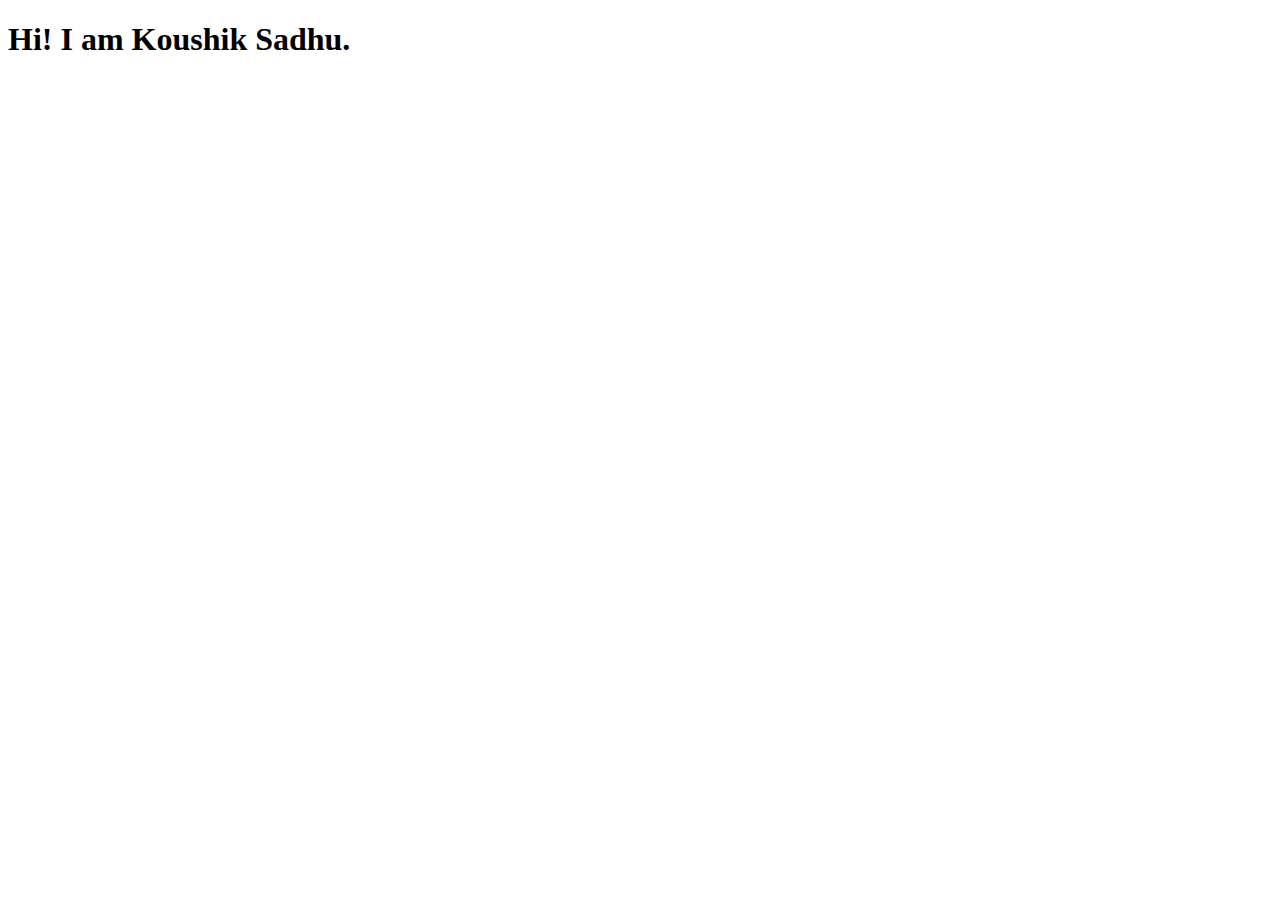
==== Flask/Card Project/templates/index.html @ 4cf48897 "added" ====
<!DOCTYPE html>
<html lang="en">
  <head>
    <meta charset="UTF-8" />
    <meta name="viewport" content="width=device-width, initial-scale=1.0" />
    <title>Koushik Sadhu</title>
    <link rel="stylesheet" href="static/styles.css">
  </head>
  <body>
    <h1>Hi! I am Koushik Sadhu.</h1>
  </body>
</html>
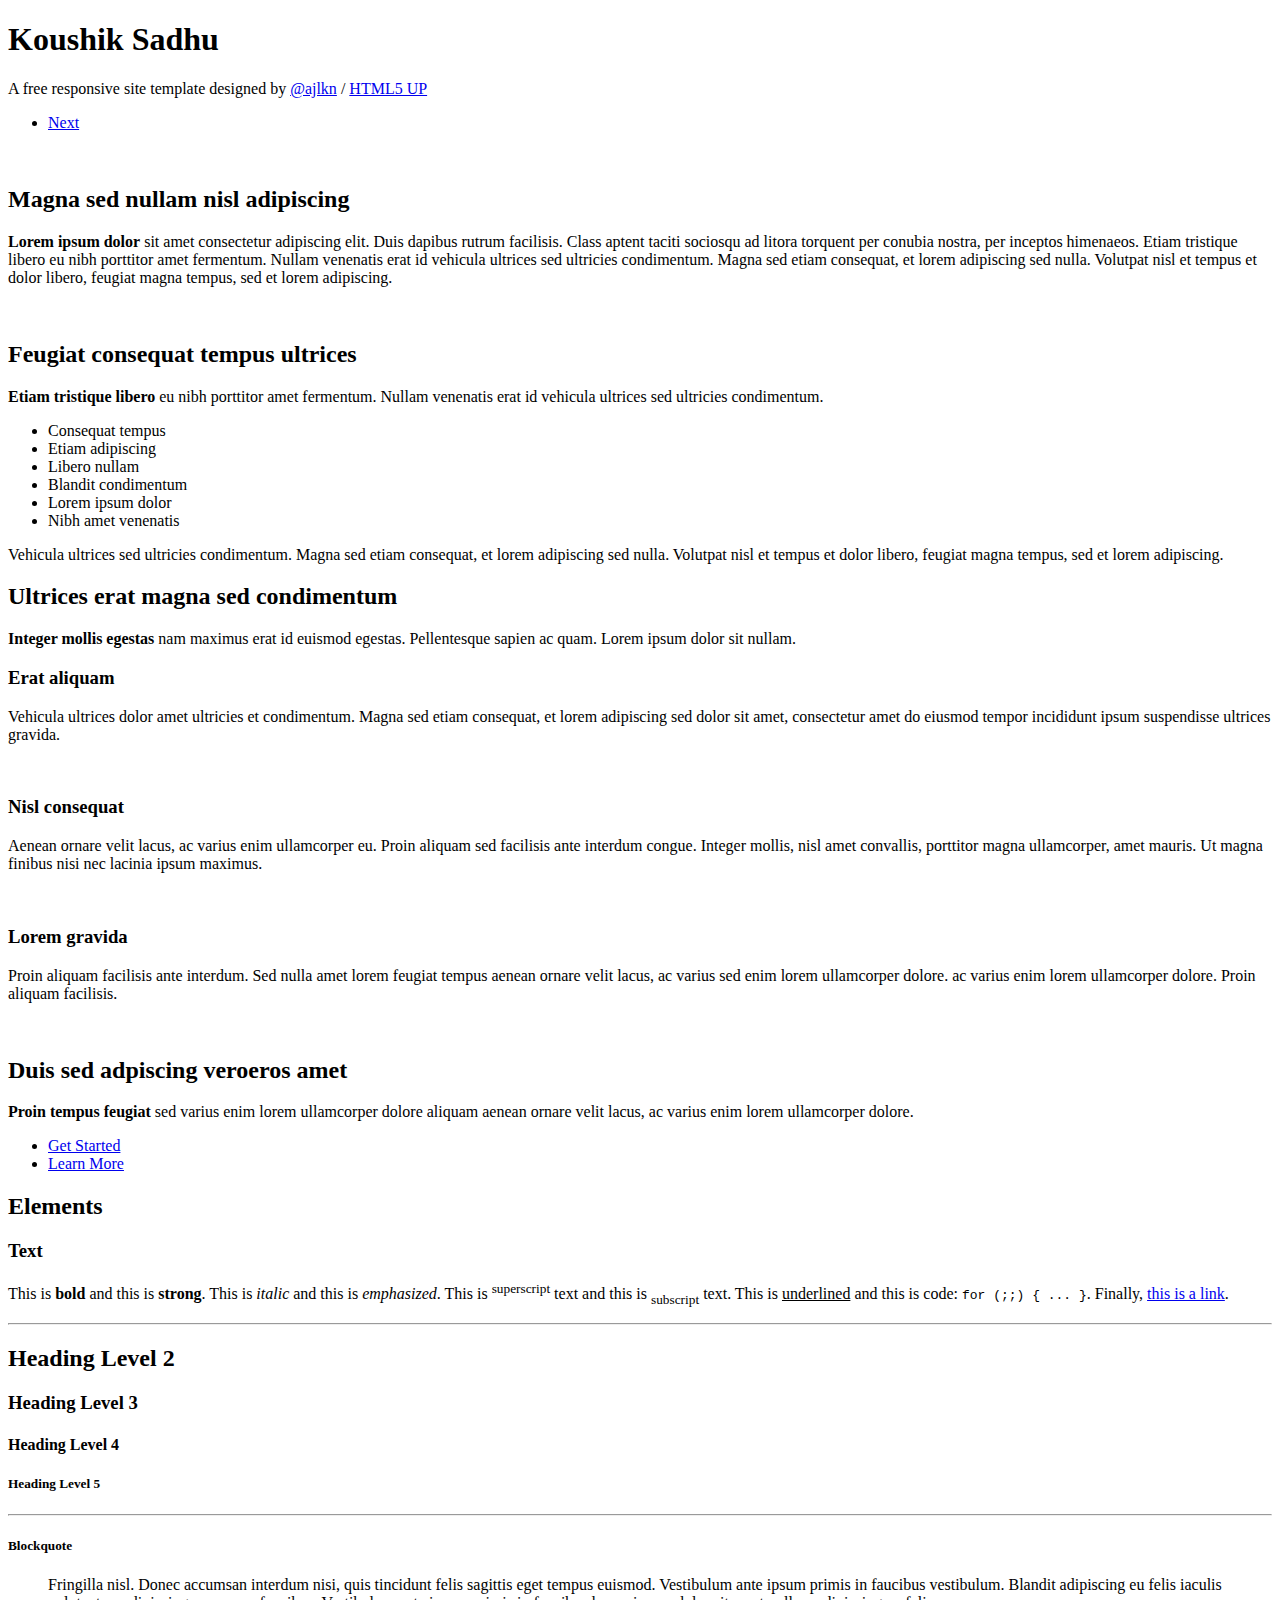
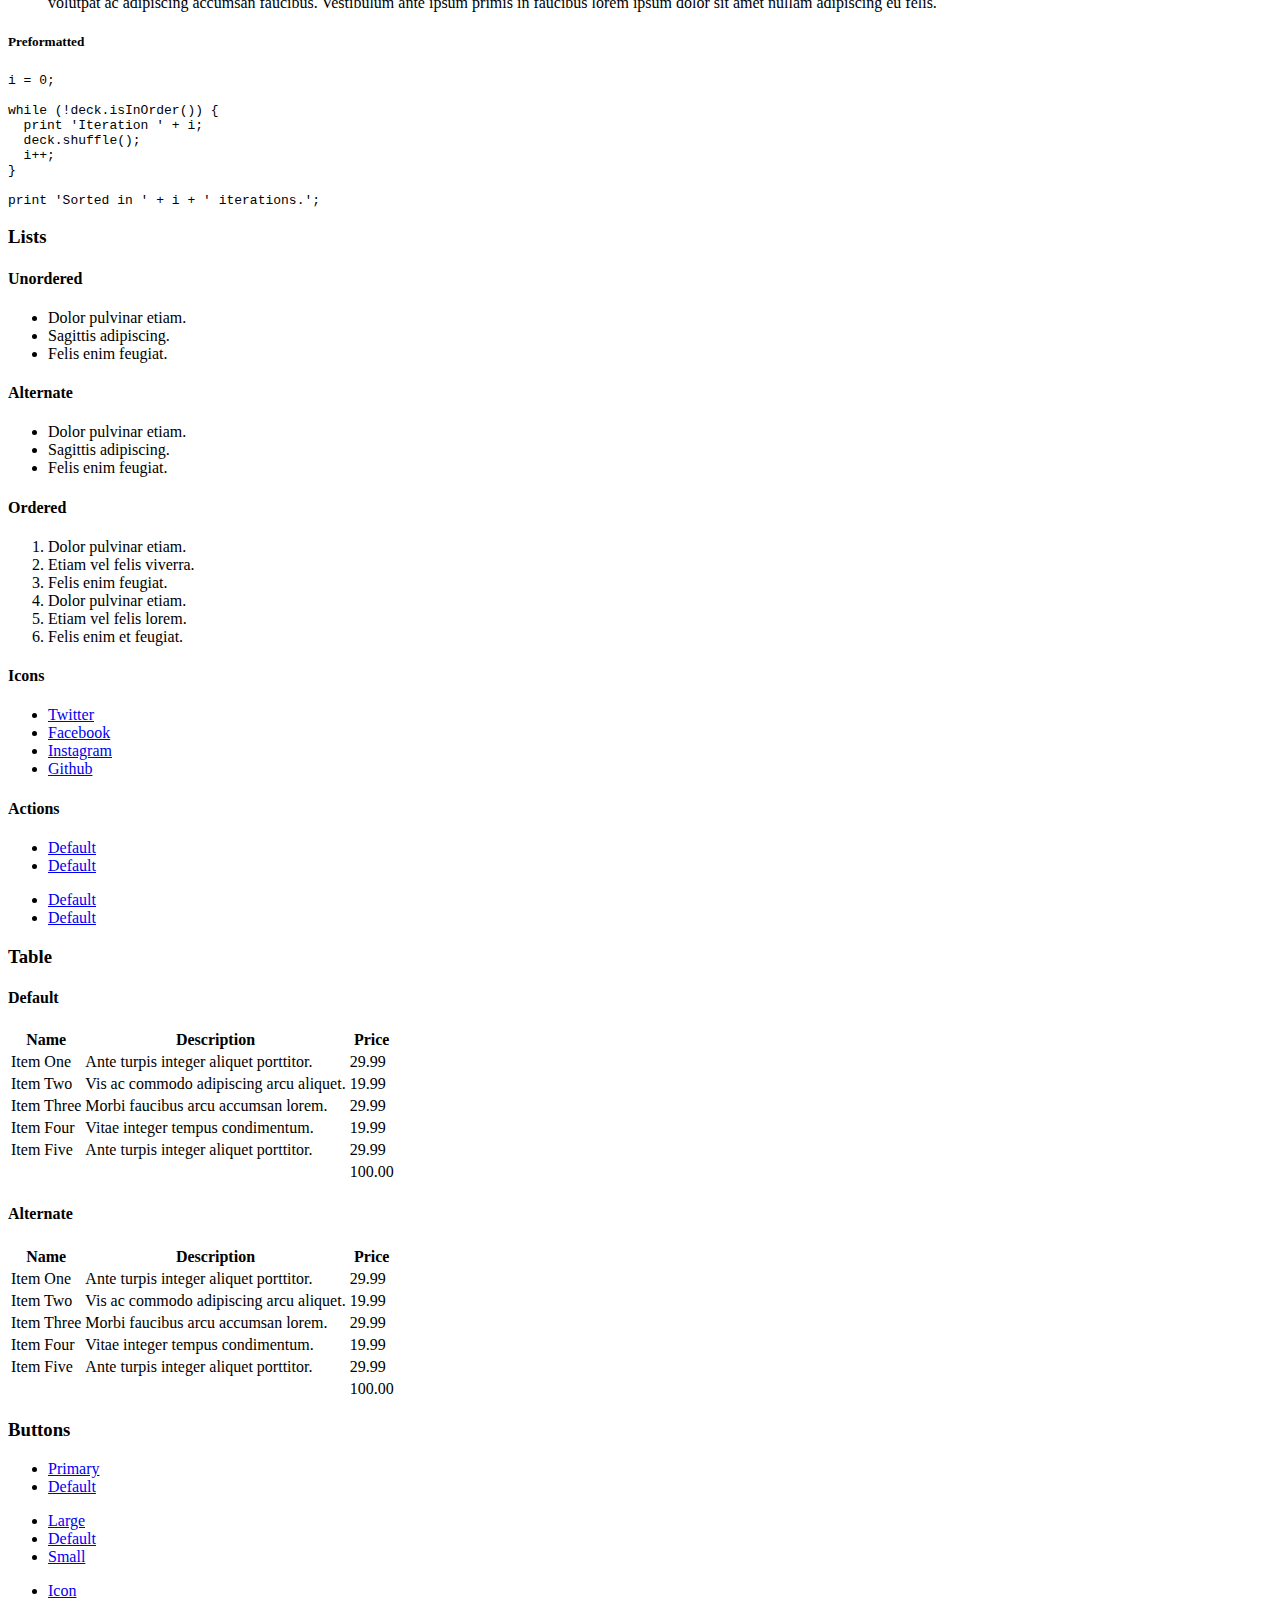
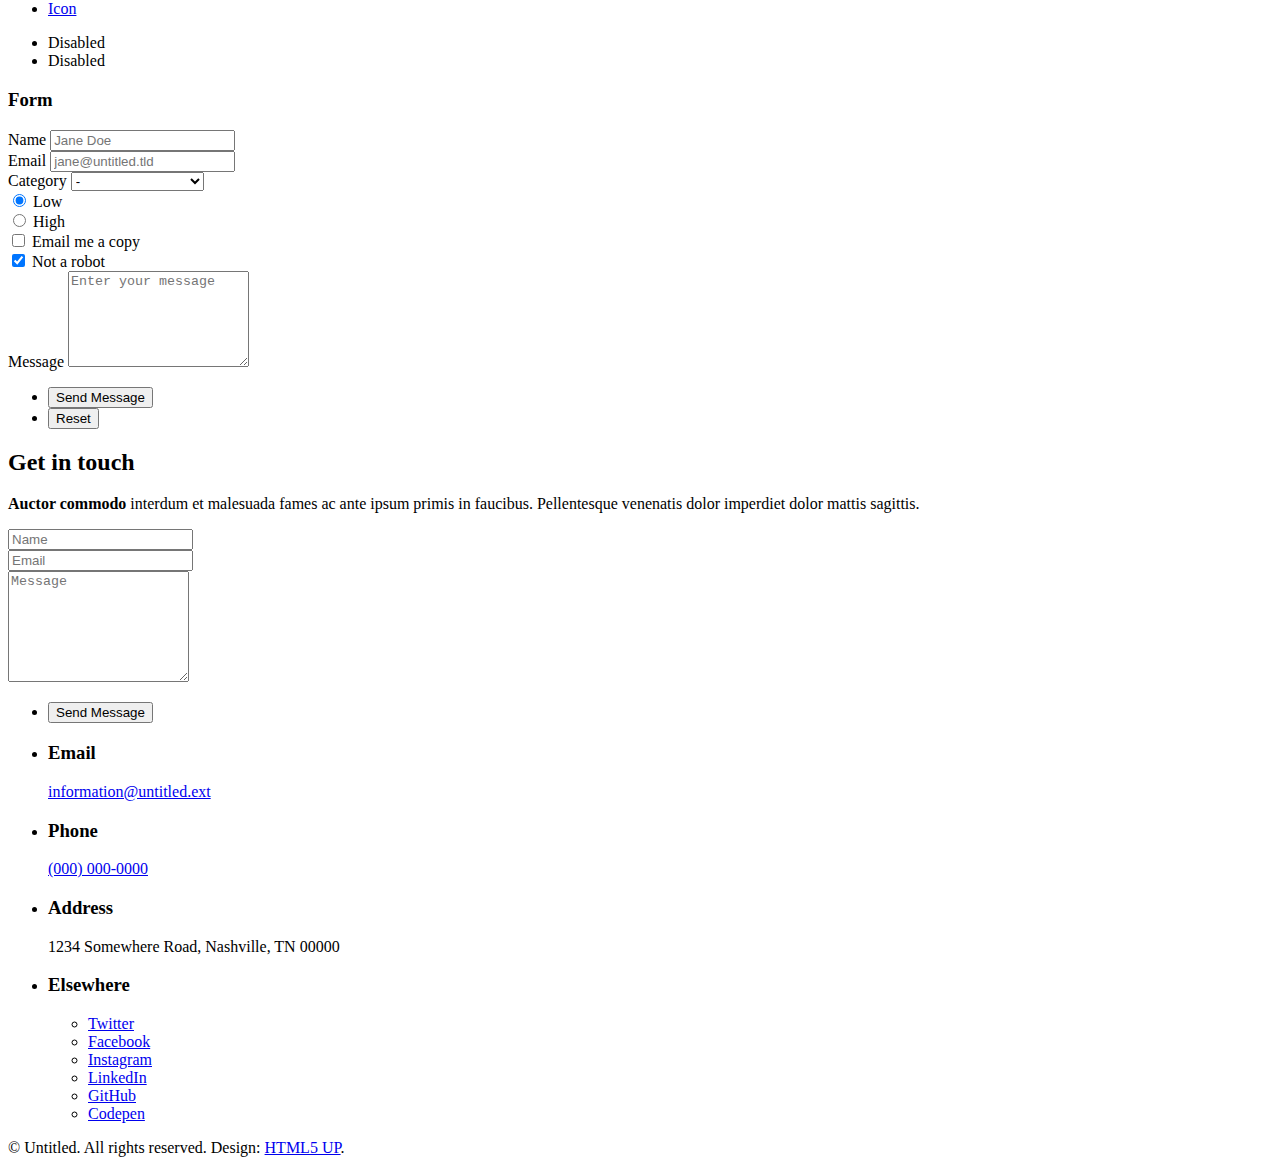
==== commit deefd640: "Added" ====
--- a/Flask/Card Project/templates/index.html
+++ b/Flask/Card Project/templates/index.html
@@ -1,12 +1,649 @@
 <!DOCTYPE html>
-<html lang="en">
+<!--
+	Paradigm Shift by HTML5 UP
+	html5up.net | @ajlkn
+	Free for personal and commercial use under the CCA 3.0 license (html5up.net/license)
+-->
+<html>
   <head>
-    <meta charset="UTF-8" />
-    <meta name="viewport" content="width=device-width, initial-scale=1.0" />
-    <title>Koushik Sadhu</title>
-    <link rel="stylesheet" href="static/styles.css">
+    <title>Koushik's Portfolio</title>
+    <meta charset="utf-8" />
+    <meta
+      name="viewport"
+      content="width=device-width, initial-scale=1, user-scalable=no"
+    />
+    <meta name="description" content="" />
+    <meta name="keywords" content="" />
+    <link rel="stylesheet" href="static/assets/css/main.css" />
   </head>
-  <body>
-    <h1>Hi! I am Koushik Sadhu.</h1>
+  <body class="is-preload">
+    <!-- Wrapper -->
+    <div id="wrapper">
+      <!-- Intro -->
+      <section class="intro">
+        <header>
+          <h1>Koushik Sadhu</h1>
+          <p>
+            A free responsive site template designed by
+            <a href="https://twitter.com/ajlkn">@ajlkn</a> /
+            <a href="https://html5up.net">HTML5 UP</a>
+          </p>
+          <ul class="actions">
+            <li>
+              <a href="#first" class="arrow scrolly"
+                ><span class="label">Next</span></a
+              >
+            </li>
+          </ul>
+        </header>
+        <div class="content">
+          <span class="image fill" data-position="center"
+            ><img src="static/images/pic01.jpg" alt=""
+          /></span>
+        </div>
+      </section>
+
+      <!-- Section -->
+      <section id="first">
+        <header>
+          <h2>Magna sed nullam nisl adipiscing</h2>
+        </header>
+        <div class="content">
+          <p>
+            <strong>Lorem ipsum dolor</strong> sit amet consectetur adipiscing
+            elit. Duis dapibus rutrum facilisis. Class aptent taciti sociosqu ad
+            litora torquent per conubia nostra, per inceptos himenaeos. Etiam
+            tristique libero eu nibh porttitor amet fermentum. Nullam venenatis
+            erat id vehicula ultrices sed ultricies condimentum. Magna sed etiam
+            consequat, et lorem adipiscing sed nulla. Volutpat nisl et tempus et
+            dolor libero, feugiat magna tempus, sed et lorem adipiscing.
+          </p>
+          <span class="image main"
+            ><img src="static/images/pic02.jpg" alt=""
+          /></span>
+        </div>
+      </section>
+
+      <!-- Section -->
+      <section>
+        <header>
+          <h2>Feugiat consequat tempus ultrices</h2>
+        </header>
+        <div class="content">
+          <p>
+            <strong>Etiam tristique libero</strong> eu nibh porttitor amet
+            fermentum. Nullam venenatis erat id vehicula ultrices sed ultricies
+            condimentum.
+          </p>
+          <ul class="feature-icons">
+            <li class="icon solid fa-laptop">Consequat tempus</li>
+            <li class="icon solid fa-bolt">Etiam adipiscing</li>
+            <li class="icon solid fa-signal">Libero nullam</li>
+            <li class="icon solid fa-cog">Blandit condimentum</li>
+            <li class="icon solid fa-map-marker-alt">Lorem ipsum dolor</li>
+            <li class="icon solid fa-code">Nibh amet venenatis</li>
+          </ul>
+          <p>
+            Vehicula ultrices sed ultricies condimentum. Magna sed etiam
+            consequat, et lorem adipiscing sed nulla. Volutpat nisl et tempus et
+            dolor libero, feugiat magna tempus, sed et lorem adipiscing.
+          </p>
+        </div>
+      </section>
+
+      <!-- Section -->
+      <section>
+        <header>
+          <h2>Ultrices erat magna sed condimentum</h2>
+        </header>
+        <div class="content">
+          <p>
+            <strong>Integer mollis egestas</strong> nam maximus erat id euismod
+            egestas. Pellentesque sapien ac quam. Lorem ipsum dolor sit nullam.
+          </p>
+
+          <!-- Section -->
+          <section>
+            <header>
+              <h3>Erat aliquam</h3>
+              <p>
+                Vehicula ultrices dolor amet ultricies et condimentum. Magna sed
+                etiam consequat, et lorem adipiscing sed dolor sit amet,
+                consectetur amet do eiusmod tempor incididunt ipsum suspendisse
+                ultrices gravida.
+              </p>
+            </header>
+            <div class="content">
+              <div class="gallery">
+                <a href="static/images/gallery/fulls/01.jpg" class="landscape"
+                  ><img src="static/images/gallery/thumbs/01.jpg" alt=""
+                /></a>
+                <a href="static/images/gallery/fulls/02.jpg"
+                  ><img src="static/images/gallery/thumbs/02.jpg" alt=""
+                /></a>
+                <a href="static/images/gallery/fulls/03.jpg"
+                  ><img src="static/images/gallery/thumbs/03.jpg" alt=""
+                /></a>
+                <a href="static/images/gallery/fulls/04.jpg" class="landscape"
+                  ><img src="static/images/gallery/thumbs/04.jpg" alt=""
+                /></a>
+              </div>
+            </div>
+          </section>
+
+          <!-- Section -->
+          <section>
+            <header>
+              <h3>Nisl consequat</h3>
+              <p>
+                Aenean ornare velit lacus, ac varius enim ullamcorper eu. Proin
+                aliquam sed facilisis ante interdum congue. Integer mollis, nisl
+                amet convallis, porttitor magna ullamcorper, amet mauris. Ut
+                magna finibus nisi nec lacinia ipsum maximus.
+              </p>
+            </header>
+            <div class="content">
+              <div class="gallery">
+                <a href="static/images/gallery/fulls/05.jpg" class="landscape"
+                  ><img src="static/images/gallery/thumbs/05.jpg" alt=""
+                /></a>
+                <a href="static/images/gallery/fulls/06.jpg"
+                  ><img src="static/images/gallery/thumbs/06.jpg" alt=""
+                /></a>
+                <a href="static/images/gallery/fulls/07.jpg"
+                  ><img src="static/images/gallery/thumbs/07.jpg" alt=""
+                /></a>
+              </div>
+            </div>
+          </section>
+
+          <!-- Section -->
+          <section>
+            <header>
+              <h3>Lorem gravida</h3>
+              <p>
+                Proin aliquam facilisis ante interdum. Sed nulla amet lorem
+                feugiat tempus aenean ornare velit lacus, ac varius sed enim
+                lorem ullamcorper dolore. ac varius enim lorem ullamcorper
+                dolore. Proin aliquam facilisis.
+              </p>
+            </header>
+            <div class="content">
+              <div class="gallery">
+                <a href="static/images/gallery/fulls/08.jpg" class="portrait"
+                  ><img src="static/images/gallery/thumbs/08.jpg" alt=""
+                /></a>
+                <a href="static/images/gallery/fulls/09.jpg" class="portrait"
+                  ><img src="static/images/gallery/thumbs/09.jpg" alt=""
+                /></a>
+                <a href="static/images/gallery/fulls/10.jpg" class="landscape"
+                  ><img src="static/images/gallery/thumbs/10.jpg" alt=""
+                /></a>
+              </div>
+            </div>
+          </section>
+        </div>
+      </section>
+
+      <!-- Section -->
+      <section>
+        <header>
+          <h2>Duis sed adpiscing veroeros amet</h2>
+        </header>
+        <div class="content">
+          <p>
+            <strong>Proin tempus feugiat</strong> sed varius enim lorem
+            ullamcorper dolore aliquam aenean ornare velit lacus, ac varius enim
+            lorem ullamcorper dolore.
+          </p>
+          <ul class="actions">
+            <li><a href="#" class="button primary large">Get Started</a></li>
+            <li><a href="#" class="button large">Learn More</a></li>
+          </ul>
+        </div>
+      </section>
+
+      <!-- Elements -->
+
+      <section>
+        <header>
+          <h2>Elements</h2>
+        </header>
+        <div class="content">
+          <section>
+            <header>
+              <h3>Text</h3>
+            </header>
+            <div class="content">
+              <p>
+                This is <b>bold</b> and this is <strong>strong</strong>. This is
+                <i>italic</i> and this is <em>emphasized</em>. This is
+                <sup>superscript</sup> text and this is
+                <sub>subscript</sub> text. This is <u>underlined</u> and this is
+                code: <code>for (;;) { ... }</code>. Finally,
+                <a href="#">this is a link</a>.
+              </p>
+              <hr />
+              <h2>Heading Level 2</h2>
+              <h3>Heading Level 3</h3>
+              <h4>Heading Level 4</h4>
+              <h5>Heading Level 5</h5>
+              <hr />
+              <h5>Blockquote</h5>
+              <blockquote>
+                Fringilla nisl. Donec accumsan interdum nisi, quis tincidunt
+                felis sagittis eget tempus euismod. Vestibulum ante ipsum primis
+                in faucibus vestibulum. Blandit adipiscing eu felis iaculis
+                volutpat ac adipiscing accumsan faucibus. Vestibulum ante ipsum
+                primis in faucibus lorem ipsum dolor sit amet nullam adipiscing
+                eu felis.
+              </blockquote>
+              <h5>Preformatted</h5>
+              <pre><code>i = 0;
+
+while (!deck.isInOrder()) {
+  print 'Iteration ' + i;
+  deck.shuffle();
+  i++;
+}
+
+print 'Sorted in ' + i + ' iterations.';</code></pre>
+            </div>
+          </section>
+
+          <section>
+            <header>
+              <h3>Lists</h3>
+            </header>
+            <div class="content">
+              <h4>Unordered</h4>
+              <ul>
+                <li>Dolor pulvinar etiam.</li>
+                <li>Sagittis adipiscing.</li>
+                <li>Felis enim feugiat.</li>
+              </ul>
+
+              <h4>Alternate</h4>
+              <ul class="alt">
+                <li>Dolor pulvinar etiam.</li>
+                <li>Sagittis adipiscing.</li>
+                <li>Felis enim feugiat.</li>
+              </ul>
+
+              <h4>Ordered</h4>
+              <ol>
+                <li>Dolor pulvinar etiam.</li>
+                <li>Etiam vel felis viverra.</li>
+                <li>Felis enim feugiat.</li>
+                <li>Dolor pulvinar etiam.</li>
+                <li>Etiam vel felis lorem.</li>
+                <li>Felis enim et feugiat.</li>
+              </ol>
+              <h4>Icons</h4>
+              <ul class="icons">
+                <li>
+                  <a href="#" class="icon brands fa-twitter"
+                    ><span class="label">Twitter</span></a
+                  >
+                </li>
+                <li>
+                  <a href="#" class="icon brands fa-facebook-f"
+                    ><span class="label">Facebook</span></a
+                  >
+                </li>
+                <li>
+                  <a href="#" class="icon brands fa-instagram"
+                    ><span class="label">Instagram</span></a
+                  >
+                </li>
+                <li>
+                  <a href="#" class="icon brands fa-github"
+                    ><span class="label">Github</span></a
+                  >
+                </li>
+              </ul>
+
+              <h4>Actions</h4>
+              <ul class="actions">
+                <li><a href="#" class="button primary">Default</a></li>
+                <li><a href="#" class="button">Default</a></li>
+              </ul>
+              <ul class="actions stacked">
+                <li><a href="#" class="button primary">Default</a></li>
+                <li><a href="#" class="button">Default</a></li>
+              </ul>
+            </div>
+          </section>
+
+          <section>
+            <header>
+              <h3>Table</h3>
+            </header>
+            <div class="content">
+              <h4>Default</h4>
+              <div class="table-wrapper">
+                <table>
+                  <thead>
+                    <tr>
+                      <th>Name</th>
+                      <th>Description</th>
+                      <th>Price</th>
+                    </tr>
+                  </thead>
+                  <tbody>
+                    <tr>
+                      <td>Item One</td>
+                      <td>Ante turpis integer aliquet porttitor.</td>
+                      <td>29.99</td>
+                    </tr>
+                    <tr>
+                      <td>Item Two</td>
+                      <td>Vis ac commodo adipiscing arcu aliquet.</td>
+                      <td>19.99</td>
+                    </tr>
+                    <tr>
+                      <td>Item Three</td>
+                      <td>Morbi faucibus arcu accumsan lorem.</td>
+                      <td>29.99</td>
+                    </tr>
+                    <tr>
+                      <td>Item Four</td>
+                      <td>Vitae integer tempus condimentum.</td>
+                      <td>19.99</td>
+                    </tr>
+                    <tr>
+                      <td>Item Five</td>
+                      <td>Ante turpis integer aliquet porttitor.</td>
+                      <td>29.99</td>
+                    </tr>
+                  </tbody>
+                  <tfoot>
+                    <tr>
+                      <td colspan="2"></td>
+                      <td>100.00</td>
+                    </tr>
+                  </tfoot>
+                </table>
+              </div>
+
+              <h4>Alternate</h4>
+              <div class="table-wrapper">
+                <table class="alt">
+                  <thead>
+                    <tr>
+                      <th>Name</th>
+                      <th>Description</th>
+                      <th>Price</th>
+                    </tr>
+                  </thead>
+                  <tbody>
+                    <tr>
+                      <td>Item One</td>
+                      <td>Ante turpis integer aliquet porttitor.</td>
+                      <td>29.99</td>
+                    </tr>
+                    <tr>
+                      <td>Item Two</td>
+                      <td>Vis ac commodo adipiscing arcu aliquet.</td>
+                      <td>19.99</td>
+                    </tr>
+                    <tr>
+                      <td>Item Three</td>
+                      <td>Morbi faucibus arcu accumsan lorem.</td>
+                      <td>29.99</td>
+                    </tr>
+                    <tr>
+                      <td>Item Four</td>
+                      <td>Vitae integer tempus condimentum.</td>
+                      <td>19.99</td>
+                    </tr>
+                    <tr>
+                      <td>Item Five</td>
+                      <td>Ante turpis integer aliquet porttitor.</td>
+                      <td>29.99</td>
+                    </tr>
+                  </tbody>
+                  <tfoot>
+                    <tr>
+                      <td colspan="2"></td>
+                      <td>100.00</td>
+                    </tr>
+                  </tfoot>
+                </table>
+              </div>
+            </div>
+          </section>
+
+          <section>
+            <header>
+              <h3>Buttons</h3>
+            </header>
+            <div class="content">
+              <ul class="actions">
+                <li><a href="#" class="button primary">Primary</a></li>
+                <li><a href="#" class="button">Default</a></li>
+              </ul>
+              <ul class="actions">
+                <li><a href="#" class="button large">Large</a></li>
+                <li><a href="#" class="button">Default</a></li>
+                <li><a href="#" class="button small">Small</a></li>
+              </ul>
+              <ul class="actions">
+                <li>
+                  <a href="#" class="button primary icon solid fa-download"
+                    >Icon</a
+                  >
+                </li>
+                <li>
+                  <a href="#" class="button icon solid fa-download">Icon</a>
+                </li>
+              </ul>
+              <ul class="actions">
+                <li><span class="button primary disabled">Disabled</span></li>
+                <li><span class="button disabled">Disabled</span></li>
+              </ul>
+            </div>
+          </section>
+
+          <section>
+            <header>
+              <h3>Form</h3>
+            </header>
+            <div class="content">
+              <form method="post" action="#">
+                <div class="fields">
+                  <div class="field half">
+                    <label for="demo-name">Name</label>
+                    <input
+                      type="text"
+                      name="demo-name"
+                      id="demo-name"
+                      value=""
+                      placeholder="Jane Doe"
+                    />
+                  </div>
+                  <div class="field half">
+                    <label for="demo-email">Email</label>
+                    <input
+                      type="email"
+                      name="demo-email"
+                      id="demo-email"
+                      value=""
+                      placeholder="jane@untitled.tld"
+                    />
+                  </div>
+                  <div class="field">
+                    <label for="demo-category">Category</label>
+                    <select name="demo-category" id="demo-category">
+                      <option value="">-</option>
+                      <option value="1">Manufacturing</option>
+                      <option value="1">Shipping</option>
+                      <option value="1">Administration</option>
+                      <option value="1">Human Resources</option>
+                    </select>
+                  </div>
+                  <div class="field half">
+                    <input
+                      type="radio"
+                      id="demo-priority-low"
+                      name="demo-priority"
+                      checked
+                    />
+                    <label for="demo-priority-low">Low</label>
+                  </div>
+                  <div class="field half">
+                    <input
+                      type="radio"
+                      id="demo-priority-high"
+                      name="demo-priority"
+                    />
+                    <label for="demo-priority-high">High</label>
+                  </div>
+                  <div class="field half">
+                    <input type="checkbox" id="demo-copy" name="demo-copy" />
+                    <label for="demo-copy">Email me a copy</label>
+                  </div>
+                  <div class="field half">
+                    <input
+                      type="checkbox"
+                      id="demo-human"
+                      name="demo-human"
+                      checked
+                    />
+                    <label for="demo-human">Not a robot</label>
+                  </div>
+                  <div class="field">
+                    <label for="demo-message">Message</label>
+                    <textarea
+                      name="demo-message"
+                      id="demo-message"
+                      placeholder="Enter your message"
+                      rows="6"
+                    ></textarea>
+                  </div>
+                </div>
+                <ul class="actions">
+                  <li>
+                    <input type="submit" value="Send Message" class="primary" />
+                  </li>
+                  <li><input type="reset" value="Reset" /></li>
+                </ul>
+              </form>
+            </div>
+          </section>
+        </div>
+      </section>
+
+      <!-- Section -->
+      <section>
+        <header>
+          <h2>Get in touch</h2>
+        </header>
+        <div class="content">
+          <p>
+            <strong>Auctor commodo</strong> interdum et malesuada fames ac ante
+            ipsum primis in faucibus. Pellentesque venenatis dolor imperdiet
+            dolor mattis sagittis.
+          </p>
+          <form>
+            <div class="fields">
+              <div class="field half">
+                <input type="text" name="name" id="name" placeholder="Name" />
+              </div>
+              <div class="field half">
+                <input
+                  type="email"
+                  name="email"
+                  id="email"
+                  placeholder="Email"
+                />
+              </div>
+              <div class="field">
+                <textarea
+                  name="message"
+                  id="message"
+                  placeholder="Message"
+                  rows="7"
+                ></textarea>
+              </div>
+            </div>
+            <ul class="actions">
+              <li>
+                <input
+                  type="submit"
+                  value="Send Message"
+                  class="button primary"
+                />
+              </li>
+            </ul>
+          </form>
+        </div>
+        <footer>
+          <ul class="items">
+            <li>
+              <h3>Email</h3>
+              <a href="#">information@untitled.ext</a>
+            </li>
+            <li>
+              <h3>Phone</h3>
+              <a href="#">(000) 000-0000</a>
+            </li>
+            <li>
+              <h3>Address</h3>
+              <span>1234 Somewhere Road, Nashville, TN 00000</span>
+            </li>
+            <li>
+              <h3>Elsewhere</h3>
+              <ul class="icons">
+                <li>
+                  <a href="#" class="icon brands fa-twitter"
+                    ><span class="label">Twitter</span></a
+                  >
+                </li>
+                <li>
+                  <a href="#" class="icon brands fa-facebook-f"
+                    ><span class="label">Facebook</span></a
+                  >
+                </li>
+                <li>
+                  <a href="#" class="icon brands fa-instagram"
+                    ><span class="label">Instagram</span></a
+                  >
+                </li>
+                <li>
+                  <a href="#" class="icon brands fa-linkedin-in"
+                    ><span class="label">LinkedIn</span></a
+                  >
+                </li>
+                <li>
+                  <a href="#" class="icon brands fa-github"
+                    ><span class="label">GitHub</span></a
+                  >
+                </li>
+                <li>
+                  <a href="#" class="icon brands fa-codepen"
+                    ><span class="label">Codepen</span></a
+                  >
+                </li>
+              </ul>
+            </li>
+          </ul>
+        </footer>
+      </section>
+
+      <!-- Copyright -->
+      <div class="copyright">
+        &copy; Untitled. All rights reserved. Design:
+        <a href="https://html5up.net">HTML5 UP</a>.
+      </div>
+    </div>
+
+    <!-- Scripts -->
+    <script src="static/assets/js/jquery.min.js"></script>
+    <script src="static/assets/js/jquery.scrolly.min.js"></script>
+    <script src="static/assets/js/browser.min.js"></script>
+    <script src="static/assets/js/breakpoints.min.js"></script>
+    <script src="static/assets/js/util.js"></script>
+    <script src="static/assets/js/main.js"></script>
   </body>
 </html>
